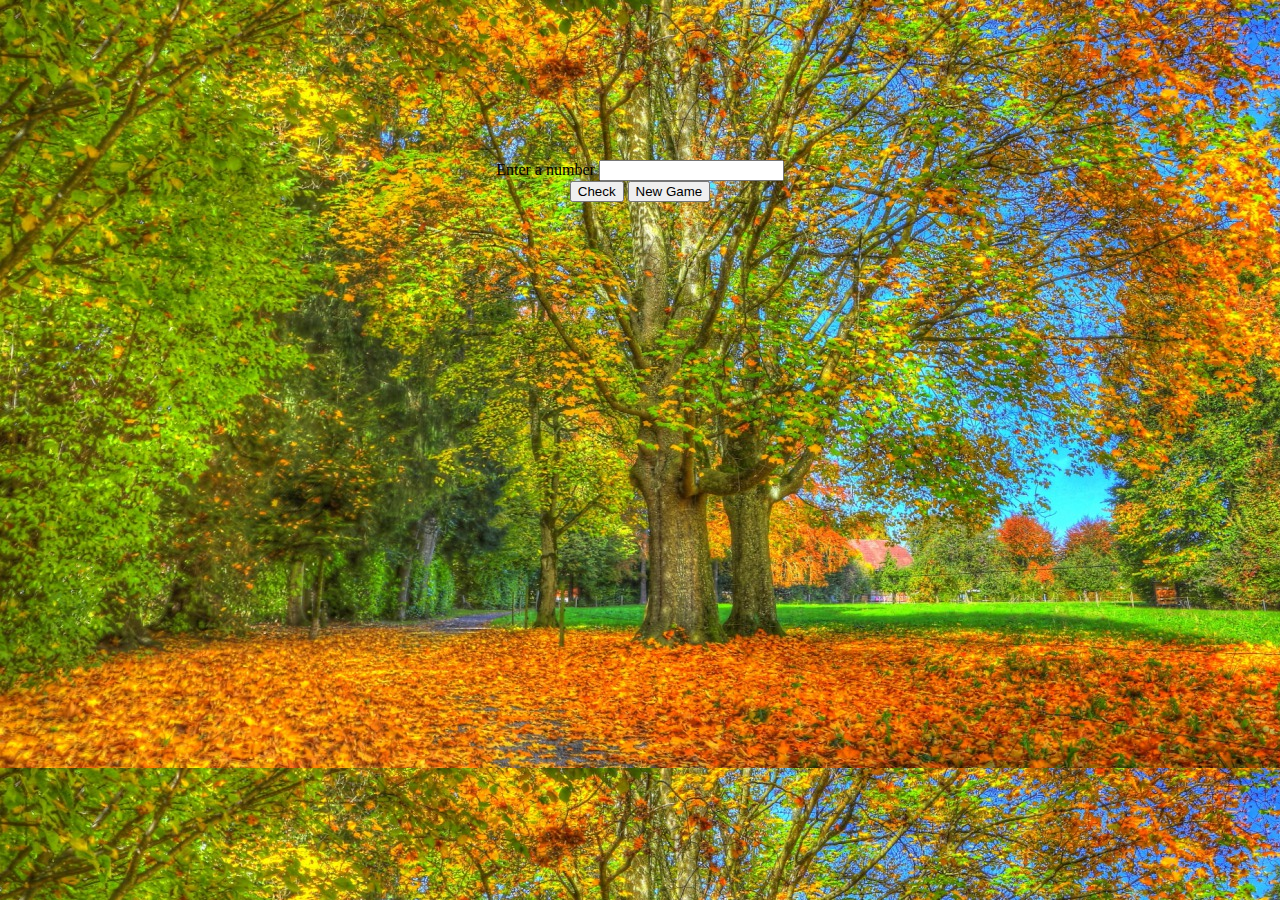
==== index.html @ 7cb91bf1 "CSS folder and image included" ====
<!DOCTYPE>
<html>
<head>
	<title>Hot or Cold</title>
	<link rel="stylesheet" href="main.css">
</head>
<body>
	<div>
		<form>
			<label for "userChoice">Enter a number</label>
			<input type ="text" id="userChoice" name="user_Choice"><br>
			<button type = "submit" id="check">Check</button>
			<!-- <button type ="submit" id="checkAgain">Check again</button> -->
			<button type = "submit" id="restart" name="restart">New Game</button>
			<p class="feedback1"></p>

		</form>
			</div>

</body>







<script src="http://code.jquery.com/jquery-1.11.0.min.js"></script>
<script type="text/javascript" src="script.js" charset="utf-8"></script>
</html>
---- main.css ----
.feedback1 {

}
#checkAgain {
	display: none;
}
body{
	background: url('img/bkgd.jpg');
}
form {
	text-align: center;
	margin-top: 10em;
}
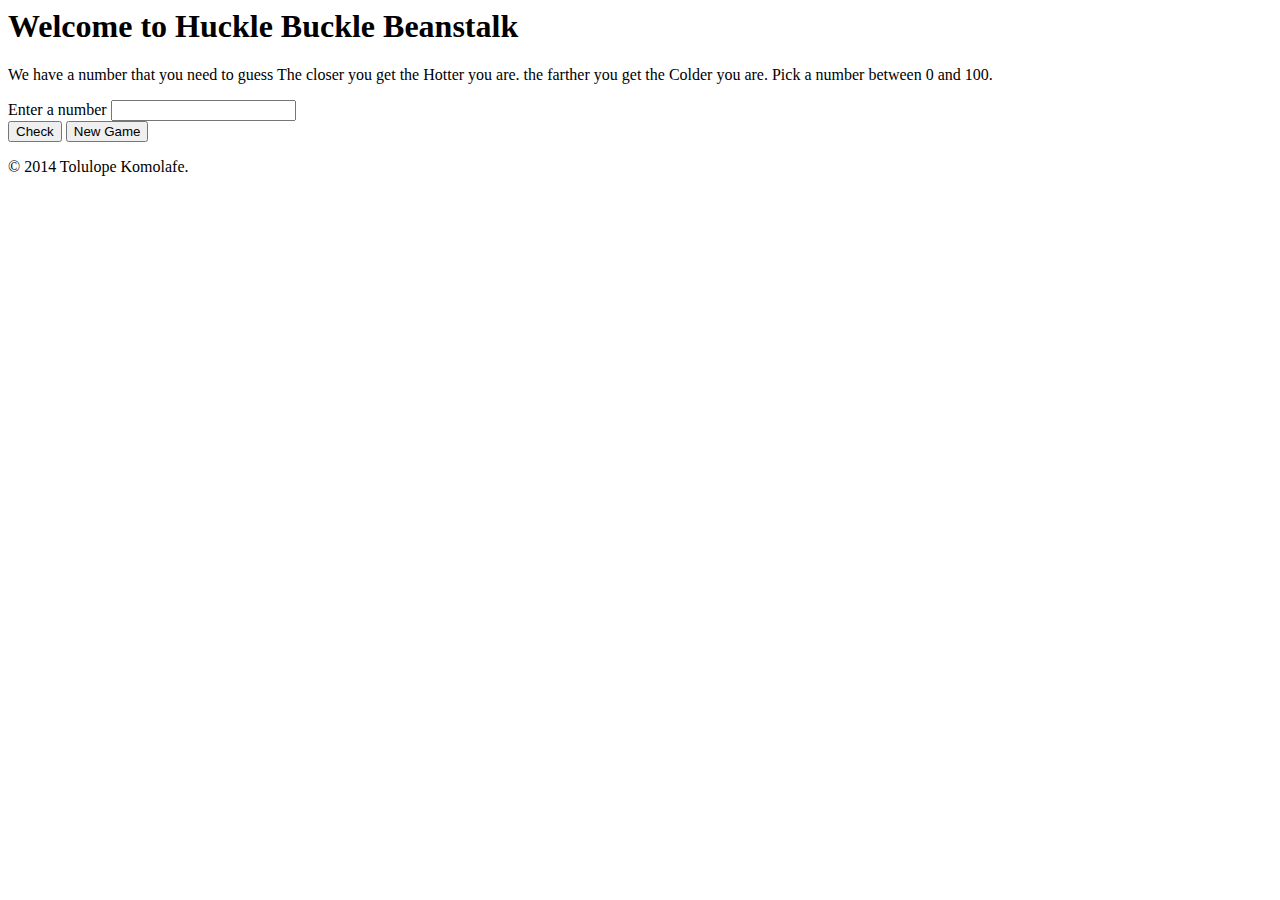
==== commit 21bed746: "Transitions added" ====
--- a/index.html
+++ b/index.html
@@ -2,20 +2,35 @@
 <html>
 <head>
 	<title>Hot or Cold</title>
-	<link rel="stylesheet" href="main.css">
+	<link rel="stylesheet" href="main.css" type="text/css" charset="utf-8" >
+	<link href='http://fonts.googleapis.com/css?family=Open+Sans:400,600,700|Roboto:400,700,500|Droid+Sans:400,700|Lobster|Pacifico|Quicksand|Crafty+Girls|Changa+One' rel='stylesheet' type='text/css'>
+	<link rel="stylesheet" href="css/main.css">
+	<link rel="stylesheet" href="css/responsive.css">
 </head>
 <body>
+	<div id="welcome">
+		<h1>Welcome to <span id="hot">Huckle</span> Buckle <span id="cold">Beanstalk</span><h1>
+	</div>
 	<div>
+	<p>We have a number that you need to guess
+	    The closer you get the <span id="hot">Hotter</span> you are.
+		the farther you get the <span id="cold">Colder</span> you are.
+		Pick a number between 0 and 100.
+	</p>
+	</div>
+	<div id="form">
 		<form>
 			<label for "userChoice">Enter a number</label>
 			<input type ="text" id="userChoice" name="user_Choice"><br>
 			<button type = "submit" id="check">Check</button>
-			<!-- <button type ="submit" id="checkAgain">Check again</button> -->
 			<button type = "submit" id="restart" name="restart">New Game</button>
 			<p class="feedback1"></p>
 
 		</form>
-			</div>
+	</div>
+	<footer>
+		<p>&copy; 2014 Tolulope Komolafe.</p>
+	</footer>
 
 </body>
 
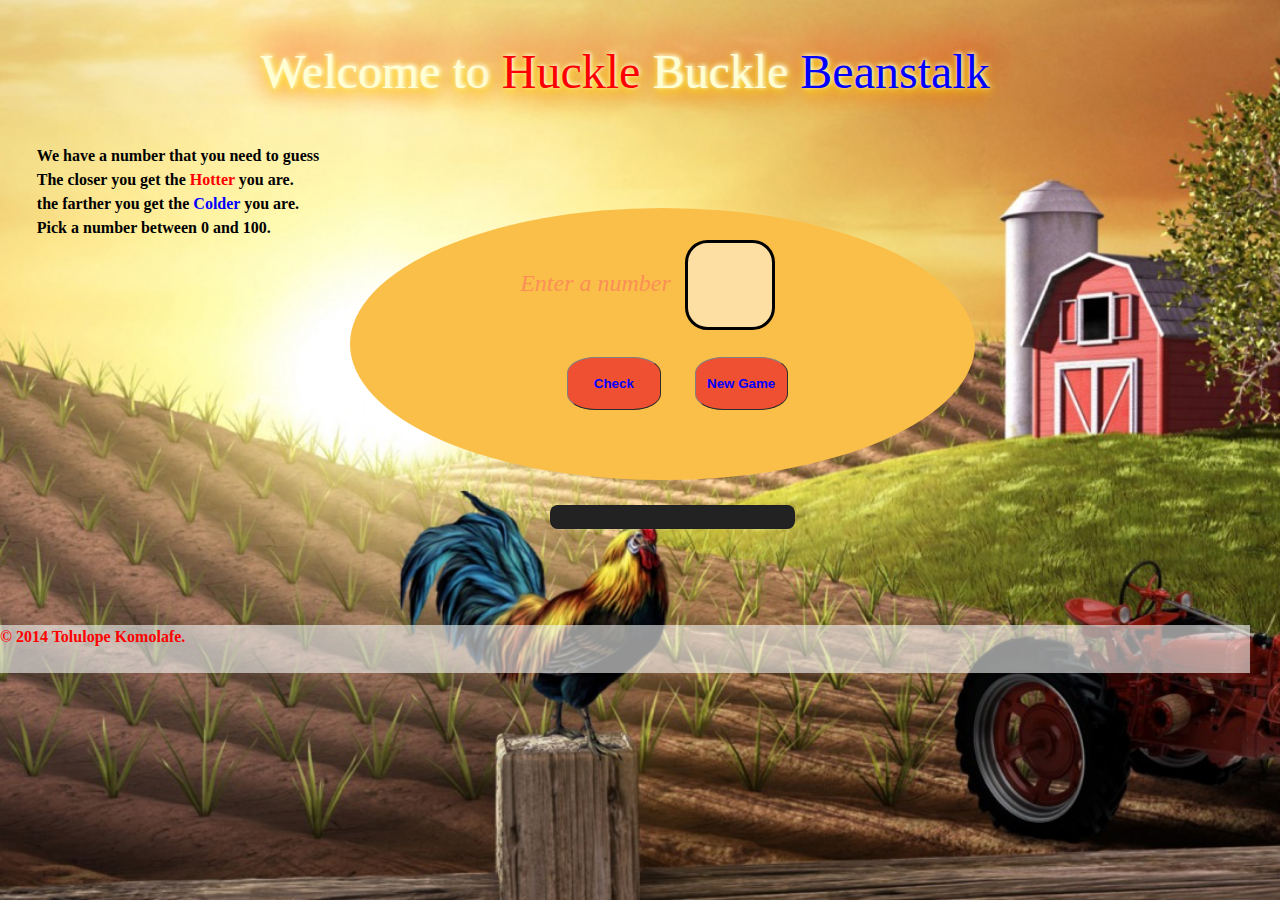
==== commit 9f5fb228: "Restored" ====
--- a/index.html
+++ b/index.html
@@ -2,17 +2,17 @@
 <html>
 <head>
 	<title>Hot or Cold</title>
-	<link rel="stylesheet" href="main.css" type="text/css" charset="utf-8" >
+	<link rel="stylesheet" href="css/main.css" type="text/css" charset="utf-8" >
 	<link href='http://fonts.googleapis.com/css?family=Open+Sans:400,600,700|Roboto:400,700,500|Droid+Sans:400,700|Lobster|Pacifico|Quicksand|Crafty+Girls|Changa+One' rel='stylesheet' type='text/css'>
 	<link rel="stylesheet" href="css/main.css">
 	<link rel="stylesheet" href="css/responsive.css">
 </head>
 <body>
-	<div id="welcome">
+	<header id="welcome">
 		<h1>Welcome to <span id="hot">Huckle</span> Buckle <span id="cold">Beanstalk</span><h1>
-	</div>
+	</header>
 	<div>
-	<p>We have a number that you need to guess
+	<p id="desc">We have a number that you need to guess
 	    The closer you get the <span id="hot">Hotter</span> you are.
 		the farther you get the <span id="cold">Colder</span> you are.
 		Pick a number between 0 and 100.
@@ -28,11 +28,14 @@
 
 		</form>
 	</div>
+	<div class="wrap"><div id="progressBar"></div></div>
 	<footer>
 		<p>&copy; 2014 Tolulope Komolafe.</p>
 	</footer>
-
 </body>
+	<script src="js/jquery-1.11.1.min.js"></script>
+	<script type="text/javascript" src="js/script.js" charset="utf-8"></script>
+</html>
 
 
 
--- a/css/main.css
+++ b/css/main.css
@@ -0,0 +1,184 @@
+	/**********************
+		CSS RESET
+	**********************/
+	/* http://meyerweb.com/eric/tools/css/reset/ 
+   v2.0 | 20110126
+   License: none (public domain)
+*/
+
+html, body, div, span, applet, object, iframe,
+h1, h2, h3, h4, h5, h6, p, blockquote, pre,
+a, abbr, acronym, address, big, cite, code,
+del, dfn, em, img, ins, kbd, q, s, samp,
+small, strike, strong, sub, sup, tt, var,
+b, u, i, center,
+dl, dt, dd, ol, ul, li,
+fieldset, form, label, legend,
+table, caption, tbody, tfoot, thead, tr, th, td,
+article, aside, canvas, details, embed, 
+figure, figcaption, footer, header, hgroup, 
+menu, nav, output, ruby, section, summary,
+time, mark, audio, video {
+	margin: 0;
+	padding: 0;
+	border: 0;
+	font-size: 100%;
+	font: inherit;
+	vertical-align: baseline;
+}
+/* HTML5 display-role reset for older browsers */
+article, aside, details, figcaption, figure, 
+footer, header, hgroup, menu, nav, section {
+	display: block;
+}
+body {
+	line-height: 1;
+}
+ol, ul {
+	list-style: none;
+}
+blockquote, q {
+	quotes: none;
+}
+blockquote:before, blockquote:after,
+q:before, q:after {
+	content: '';
+	content: none;
+}
+table {
+	border-collapse: collapse;
+	border-spacing: 0;
+}
+
+
+/**************************
+		MAIN CSS
+***************************/
+body{
+	background: url('../img/bkgd2.jpg') no-repeat green;
+	background-size: cover;
+	max-width: 1250px;
+	}		
+body p{
+	white-space: pre-line;
+	color: black;
+	font-family:'Crafty Girls' sans-serif;
+	font-weight: bold;
+	line-height: 1.5em;
+}
+#welcome {
+	text-align: center;
+}
+#welcome h1{
+	margin-top: 1em;
+	font-family: 'pacifico' sans-serif;
+	font-size: 3em;
+	color: #FFFFD4;
+	text-shadow: 1px -1px 4px white, 1px 2px 10px yellow, 1px 10px 20px #ff8000, 2px -18px 40px red;
+}
+#hot{
+	color: red;
+}
+#cold{
+	color: blue;
+}
+#desc{
+	margin-left: 2.3em;
+}
+form {
+	border-style: solid;
+	border-radius: 100%;
+	border-color: blue;
+	width: 50%;
+	height: 240px;
+	background: #FABF48;
+	text-align: center;
+	margin-left: 28%;
+	margin-top: -2em;
+	padding-top: 2em;
+	-webkit-transition-duration: 1s;
+	-moz-transition-duration: 1s;
+}
+form:hover{
+	background: rgba(255,255,255,.2);
+	border: dotted gray;
+	-webkit-transition-property: background,border;
+	-moz-transition-property: background,border;
+}
+label{
+	margin-left: -10px;
+	margin-right: 5px;
+	padding-right: 5px;
+	font-family: 'pacifico' sans-serif;
+	font-size: 1.5em;
+	font-style: italic;
+	color: #FB8F56;
+}
+#userChoice{
+	border: solid;
+	border-radius: 25%;
+	width: 5em;
+	height: 5em;
+	margin-right: 20px;
+	background: rgba(255,255,255,.5);
+	font-size: large;
+	text-align: center;
+}
+#check, #restart {
+	font-family: 'Crafty Girls' sans-serif;
+	font-weight: bold;
+	border-color: gray;
+	border-width:1px;
+	border-radius: 30%;
+	width: 7em;
+	height: 4em;
+	margin-top: 2em;
+	margin-left: 30px;
+	margin-bottom: 10px;
+	padding-top: 2px;
+	background: #F05032;
+	-webkit-transition-duration: 1s;
+	-moz-transition-duration: 1s;
+}
+#check:hover, #restart:hover{
+	background: #6FAB63;
+	-webkit-transition-property: background,border;
+	-moz-transition-property: background,border;
+}
+#check, #restart{
+	color: blue;
+}
+.feedback1 {
+	font-family: 'pacifico' sans-serif;
+	color: blue;
+}
+.wrap{
+	box-sizing: border-box;
+	margin-left: 44%;
+	margin-top: 2%;
+	padding: 2px;
+	width: 245px;
+	border-radius: 8px;
+	background: #222;
+	box-shadow: inset 0 0 1px rgba(0,0,0,.6), 0 1px 0 rgba(255,255,255,.1);
+}
+#progressBar{
+	width:0;
+	height: 20px;
+	border-radius: 5px;
+	background: -webkit-repeating-linear-gradient(-45deg, rgba(255,255,255,.1), rgba(255,255,255,0) 12px),-webkit-linear-gradient(red, darkred );
+	background: -moz-repeating-linear-gradient(-45deg, rgba(255,255,255,.1), rgba(255,255,255,0) 12px),-moz-linear-gradient(red, darkred);
+}
+
+footer{
+	position: relative;
+	margin-top: 20px;
+	bottom:0;
+	width: 100%;
+	background: rgba(245,246,245,0.6);
+	height: 3em;
+	margin-top: 6em;
+}
+footer p{
+	color: red;
+}--- a/css/main.css
+++ b/css/main.css
@@ -0,0 +1,184 @@
+	/**********************
+		CSS RESET
+	**********************/
+	/* http://meyerweb.com/eric/tools/css/reset/ 
+   v2.0 | 20110126
+   License: none (public domain)
+*/
+
+html, body, div, span, applet, object, iframe,
+h1, h2, h3, h4, h5, h6, p, blockquote, pre,
+a, abbr, acronym, address, big, cite, code,
+del, dfn, em, img, ins, kbd, q, s, samp,
+small, strike, strong, sub, sup, tt, var,
+b, u, i, center,
+dl, dt, dd, ol, ul, li,
+fieldset, form, label, legend,
+table, caption, tbody, tfoot, thead, tr, th, td,
+article, aside, canvas, details, embed, 
+figure, figcaption, footer, header, hgroup, 
+menu, nav, output, ruby, section, summary,
+time, mark, audio, video {
+	margin: 0;
+	padding: 0;
+	border: 0;
+	font-size: 100%;
+	font: inherit;
+	vertical-align: baseline;
+}
+/* HTML5 display-role reset for older browsers */
+article, aside, details, figcaption, figure, 
+footer, header, hgroup, menu, nav, section {
+	display: block;
+}
+body {
+	line-height: 1;
+}
+ol, ul {
+	list-style: none;
+}
+blockquote, q {
+	quotes: none;
+}
+blockquote:before, blockquote:after,
+q:before, q:after {
+	content: '';
+	content: none;
+}
+table {
+	border-collapse: collapse;
+	border-spacing: 0;
+}
+
+
+/**************************
+		MAIN CSS
+***************************/
+body{
+	background: url('../img/bkgd2.jpg') no-repeat green;
+	background-size: cover;
+	max-width: 1250px;
+	}		
+body p{
+	white-space: pre-line;
+	color: black;
+	font-family:'Crafty Girls' sans-serif;
+	font-weight: bold;
+	line-height: 1.5em;
+}
+#welcome {
+	text-align: center;
+}
+#welcome h1{
+	margin-top: 1em;
+	font-family: 'pacifico' sans-serif;
+	font-size: 3em;
+	color: #FFFFD4;
+	text-shadow: 1px -1px 4px white, 1px 2px 10px yellow, 1px 10px 20px #ff8000, 2px -18px 40px red;
+}
+#hot{
+	color: red;
+}
+#cold{
+	color: blue;
+}
+#desc{
+	margin-left: 2.3em;
+}
+form {
+	border-style: solid;
+	border-radius: 100%;
+	border-color: blue;
+	width: 50%;
+	height: 240px;
+	background: #FABF48;
+	text-align: center;
+	margin-left: 28%;
+	margin-top: -2em;
+	padding-top: 2em;
+	-webkit-transition-duration: 1s;
+	-moz-transition-duration: 1s;
+}
+form:hover{
+	background: rgba(255,255,255,.2);
+	border: dotted gray;
+	-webkit-transition-property: background,border;
+	-moz-transition-property: background,border;
+}
+label{
+	margin-left: -10px;
+	margin-right: 5px;
+	padding-right: 5px;
+	font-family: 'pacifico' sans-serif;
+	font-size: 1.5em;
+	font-style: italic;
+	color: #FB8F56;
+}
+#userChoice{
+	border: solid;
+	border-radius: 25%;
+	width: 5em;
+	height: 5em;
+	margin-right: 20px;
+	background: rgba(255,255,255,.5);
+	font-size: large;
+	text-align: center;
+}
+#check, #restart {
+	font-family: 'Crafty Girls' sans-serif;
+	font-weight: bold;
+	border-color: gray;
+	border-width:1px;
+	border-radius: 30%;
+	width: 7em;
+	height: 4em;
+	margin-top: 2em;
+	margin-left: 30px;
+	margin-bottom: 10px;
+	padding-top: 2px;
+	background: #F05032;
+	-webkit-transition-duration: 1s;
+	-moz-transition-duration: 1s;
+}
+#check:hover, #restart:hover{
+	background: #6FAB63;
+	-webkit-transition-property: background,border;
+	-moz-transition-property: background,border;
+}
+#check, #restart{
+	color: blue;
+}
+.feedback1 {
+	font-family: 'pacifico' sans-serif;
+	color: blue;
+}
+.wrap{
+	box-sizing: border-box;
+	margin-left: 44%;
+	margin-top: 2%;
+	padding: 2px;
+	width: 245px;
+	border-radius: 8px;
+	background: #222;
+	box-shadow: inset 0 0 1px rgba(0,0,0,.6), 0 1px 0 rgba(255,255,255,.1);
+}
+#progressBar{
+	width:0;
+	height: 20px;
+	border-radius: 5px;
+	background: -webkit-repeating-linear-gradient(-45deg, rgba(255,255,255,.1), rgba(255,255,255,0) 12px),-webkit-linear-gradient(red, darkred );
+	background: -moz-repeating-linear-gradient(-45deg, rgba(255,255,255,.1), rgba(255,255,255,0) 12px),-moz-linear-gradient(red, darkred);
+}
+
+footer{
+	position: relative;
+	margin-top: 20px;
+	bottom:0;
+	width: 100%;
+	background: rgba(245,246,245,0.6);
+	height: 3em;
+	margin-top: 6em;
+}
+footer p{
+	color: red;
+}--- a/css/responsive.css
+++ b/css/responsive.css
@@ -0,0 +1,110 @@
+@media screen and (max-width: 320px){
+	#welcome{
+		margin-bottom: -2em;
+	}
+	#desc{
+		margin-left: 1em;
+	}
+	form{
+		width: 23em;
+		height: 180px;
+		font-size: small;
+		margin-left: 0.5em;
+		margin-top: 20px;
+	}
+	#check, #restart{
+		margin-left:20px;
+	}
+	#check{
+		margin-top: 0.6em;
+	}
+	#restart{
+		margin-top: 1.2em;
+	}
+	#userChoice{
+		width:4em;
+		height: 3em;
+	}
+	.wrap{
+		margin-left: 13%;
+	padding: 1px;
+	}
+}
+
+@media screen and (min-width: 321px) and (max-width: 435px){
+	#desc{
+		margin-left: 1.5em;
+	}
+	form {
+		width: 24em;
+		height: 210px;
+		font-size: small;
+		margin-top: 30px;
+		margin-left: 1em;
+	}
+	#check, #restart{
+		margin-top: 0.8em;
+	}
+	#userChoice{
+		width:4em;
+		height: 3em;
+	}
+	.wrap{
+		margin-left: 13%;
+		padding: 1px;
+	}
+}
+
+@media screen and (min-width: 436px) and (max-width:530px){
+	#desc{
+	margin-left: 1.7em;	
+	}
+	form {
+	width:25em;
+	height: 210px;
+	margin-top: 20px;
+	margin-left: 1.2em;
+	}
+	#userChoice{
+	width:4em;
+	height: 3em;
+	}
+	.wrap{
+	margin-left: 21%;
+	padding: 1px;
+	}
+}
+
+@media screen and (min-width: 531px) and (max-width: 730px){
+	#desc{
+		margin-left: 1.9em;	
+	}
+	form{
+		width: 27em;
+		height: 220px;
+		margin-top: 35px;
+		margin-left: 2em;
+	}
+	.wrap{
+		margin-left: 21%;
+		padding: 1px;
+	}
+}
+@media screen and (min-width: 731px) and (max-width:900px){
+	form{
+		margin-top: 30px;
+	}
+	#desc{
+		margin-left: 1.9em;	
+	}
+	.wrap{
+		margin-left: 36%;
+		padding: 1px;
+	}
+}
+@media screen and (min-width: 1300px){
+	body{
+		max-width:1250px;
+	}
+}
+
